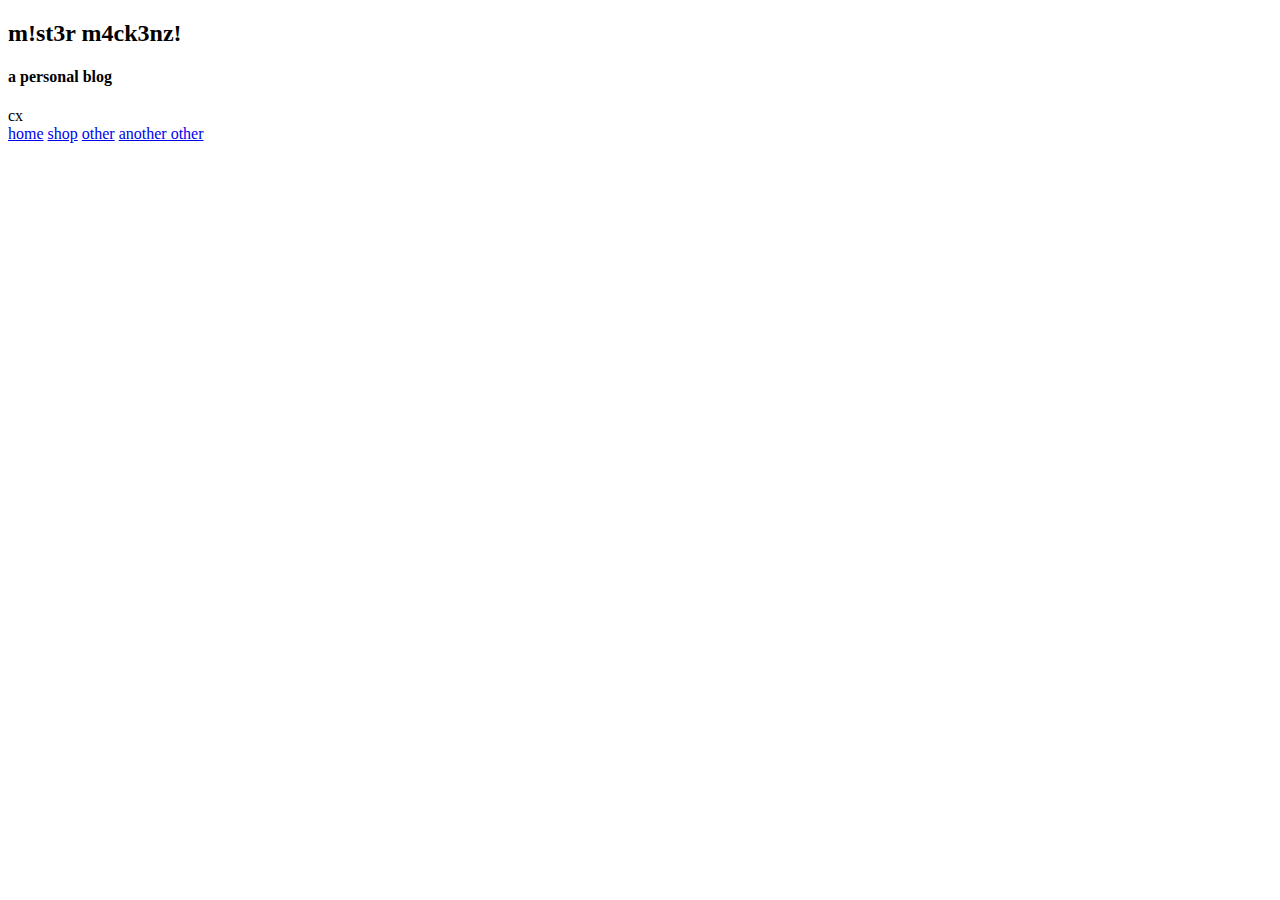
==== index.html @ a04203f0 "Create index.html" ====
<!--My Blog! hehe-->

<!DOCTYPE html>
<html>
<head>
    <link rel="stylesheet" href="./style.css" type="text/css">
<title>m!st3r m4ck3nz!</title>
    </head>

<!--WEBSITE NAME-->
<div class="header">
    <h2>m!st3r m4ck3nz!</h2>
    <h4>a personal blog</h4> cx
        </div>

<!--NAVIGATION BUTTONS-->
<div class="topnav">
    <a href="INSERT LINK">home</a>
    <a href="INSERT LINK">shop</a>
    <a href="INSERT LINK">other</a>
    <a href="INSERT LINK">another other</a>
        </div>

</html>
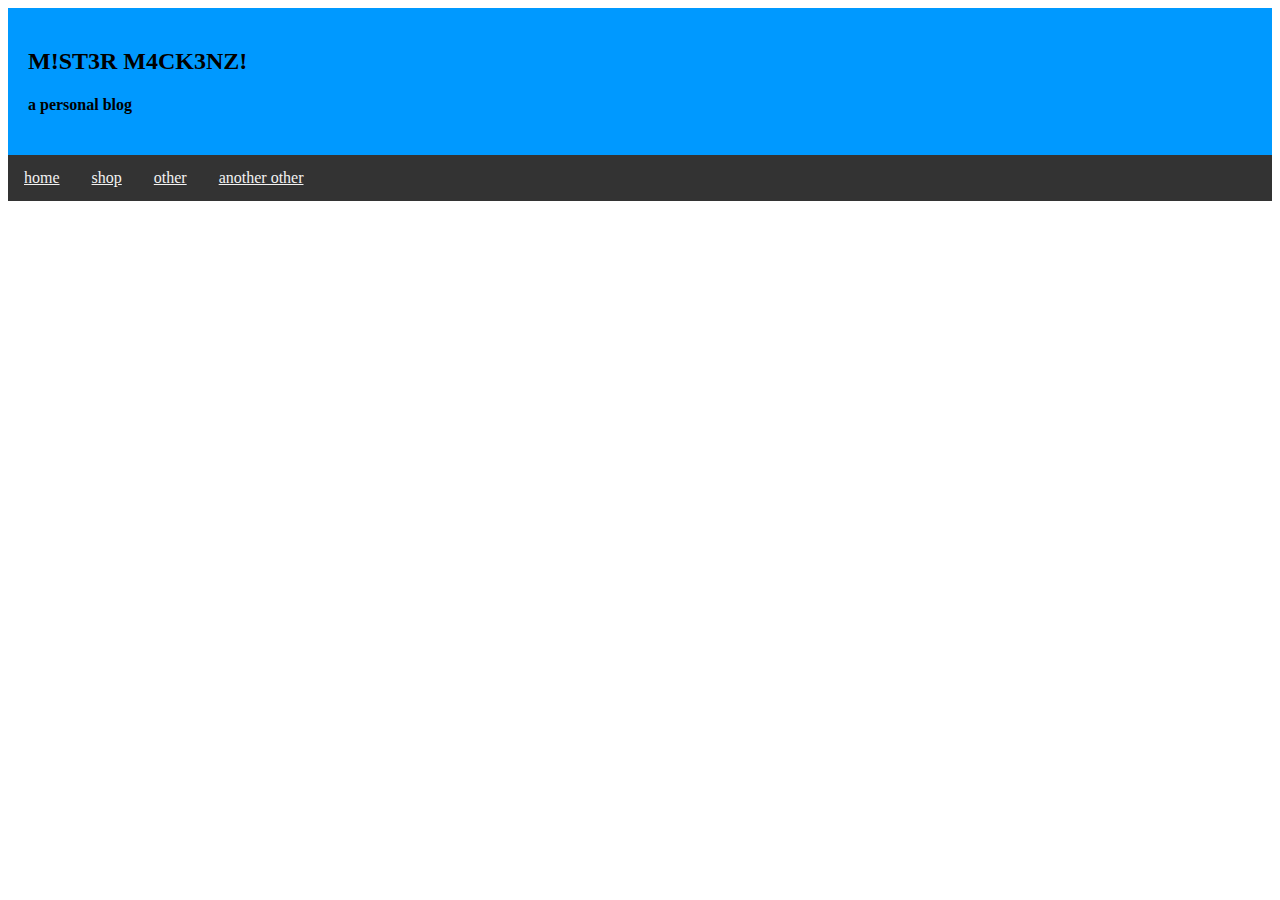
==== commit ac071088: "Update index.html" ====
--- a/index.html
+++ b/index.html
@@ -4,13 +4,13 @@
 <html>
 <head>
     <link rel="stylesheet" href="./style.css" type="text/css">
-<title>m!st3r m4ck3nz!</title>
+<title>M!ST3R M4CK3NZ! m4ck3nz!</title>
     </head>
 
 <!--WEBSITE NAME-->
 <div class="header">
-    <h2>m!st3r m4ck3nz!</h2>
-    <h4>a personal blog</h4> cx
+    <h2>M!ST3R M4CK3NZ!</h2>
+    <h4>a personal blog</h4>
         </div>
 
 <!--NAVIGATION BUTTONS-->
--- a/style.css
+++ b/style.css
@@ -0,0 +1,86 @@
+/*WEBSITE LAYOUT*/
+.header {
+  background-color: #0099ff;
+  text-align: left;
+  padding: 20px;
+}
+
+/*NAVBAR CONTAINER*/
+.topnav {
+  overflow: hidden;
+  background-color: #333;
+}
+
+/*NAVBAR LINKS*/
+.topnav a {
+  float: left;
+  display: block;
+  color: #f2f2f2;
+  text-align: center;
+  padding: 14px 16px;
+  text-decoration; none;
+}
+
+/*LINK BUTTONS*/
+/*LINKS - CHANGE COLOR ON HOVER*/
+.topnav a:hover {
+  background-color: #ddd;
+  color: black;
+}
+
+/* VERTICAL NAVIGATION BAR */
+li a {
+  display: block;
+  width: 60px;
+}
+
+/*3 COLUMNS*/
+/*
+.column {
+  float: left;
+  width: 33%;
+  display: inline-block;
+}
+*/
+
+/*CONTENT LAYOUT*/
+/*3 EQUAL COMUMNS*/
+.column {
+  float: left;
+  width: 33.33%;
+}
+**/
+
+/*RESPONSIVE LAYOUT*/
+@media screen and (max-width: 600px) {
+  .column {
+    width:100%;
+  }
+}
+
+
+
+
+
+
+
+
+
+/**
+.grid container {
+  display: grid;
+  grid-template-columns: 33% 33% 33%;
+}
+**/
+
+/**
+.mycontainer {
+  width: 100%;
+  overflow: auto;
+}
+
+.mycontainer {
+  width: 33%;
+  float: left;
+}
+**/
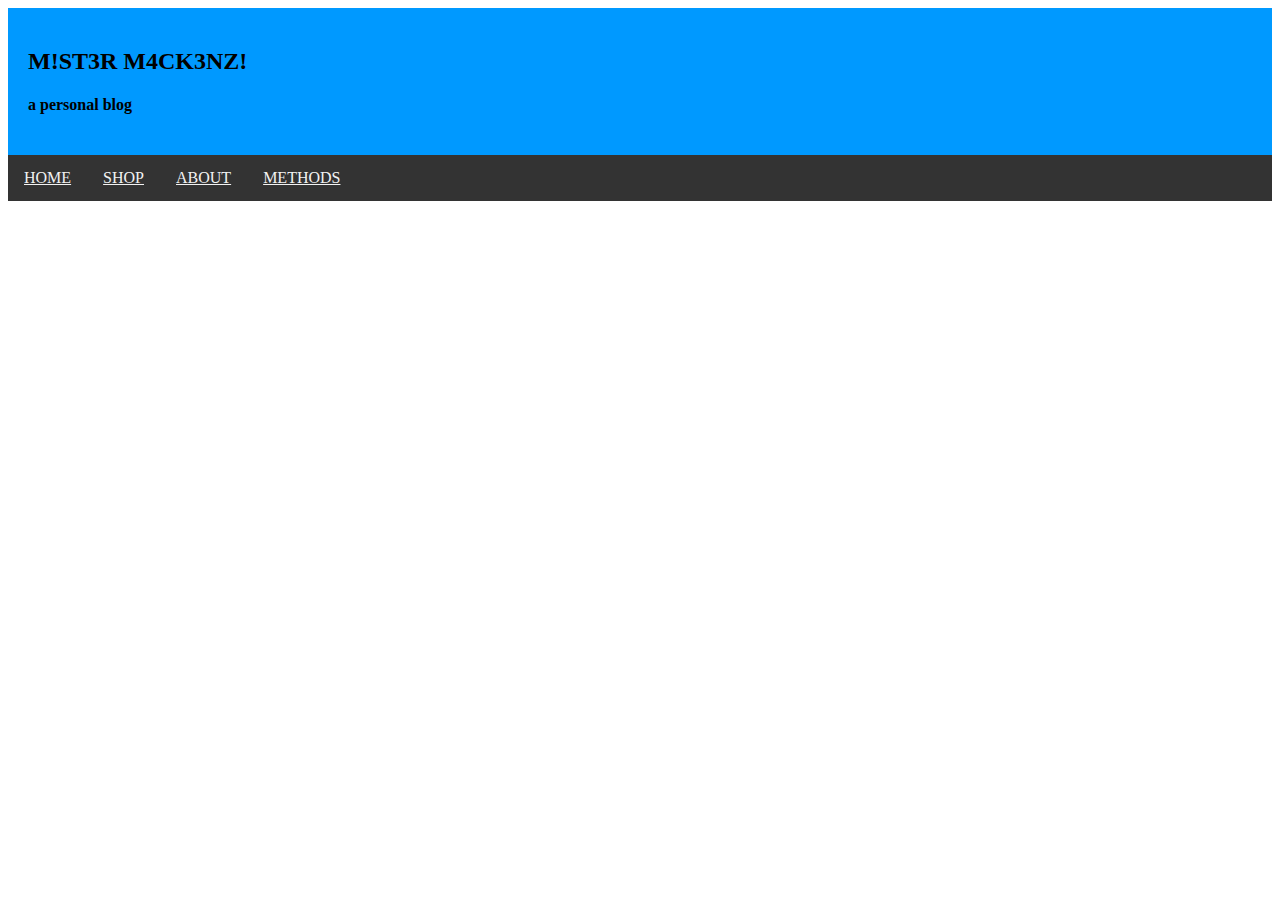
==== commit 564b5058: "Update index.html" ====
--- a/index.html
+++ b/index.html
@@ -15,10 +15,10 @@
 
 <!--NAVIGATION BUTTONS-->
 <div class="topnav">
-    <a href="INSERT LINK">home</a>
-    <a href="INSERT LINK">shop</a>
-    <a href="INSERT LINK">other</a>
-    <a href="INSERT LINK">another other</a>
+    <a href="INSERT LINK">HOME</a>
+    <a href="INSERT LINK">SHOP</a>
+    <a href="INSERT LINK">ABOUT</a>
+    <a href="INSERT LINK">METHODS</a>
         </div>
 
 </html>
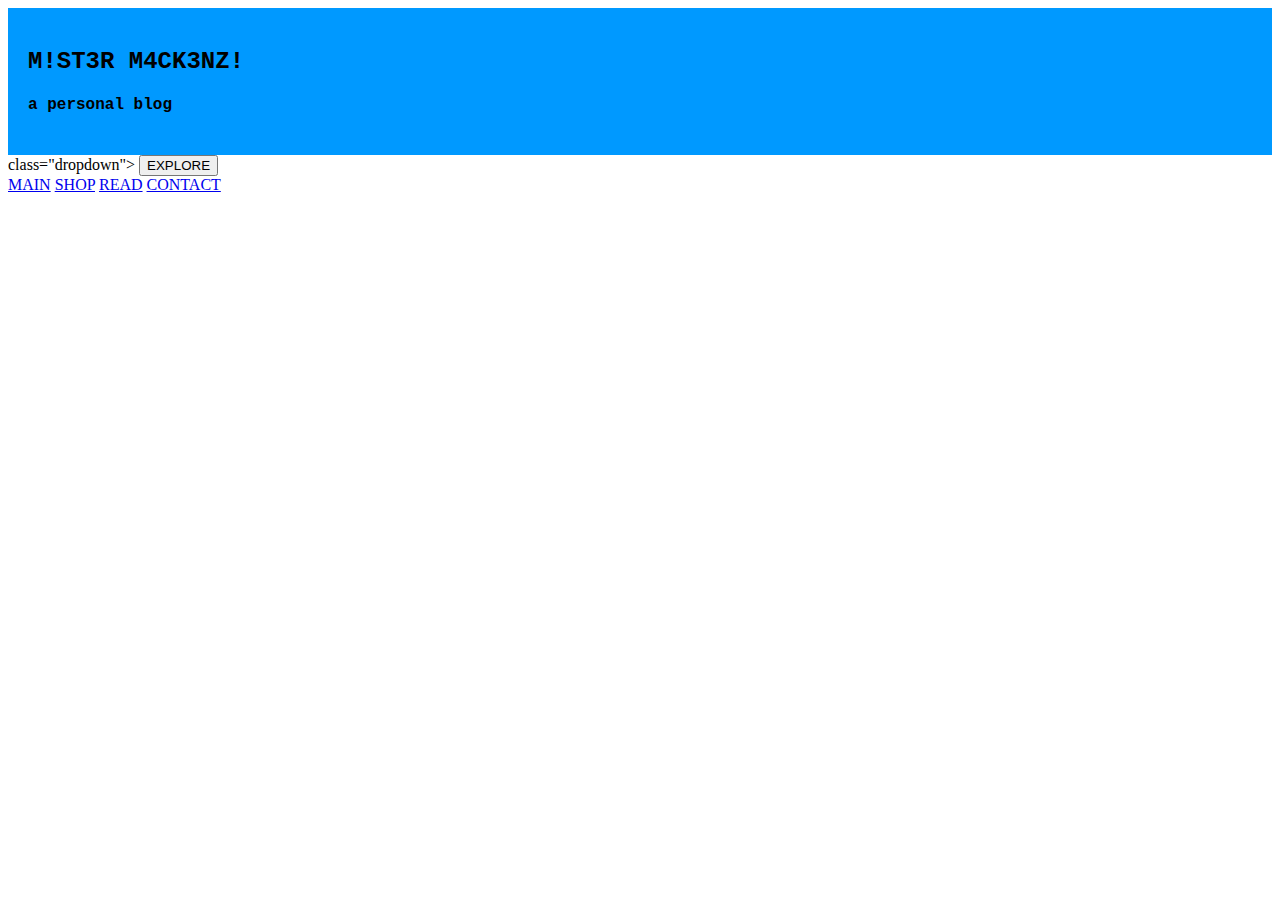
==== commit 188405c4: "Update index.html" ====
--- a/index.html
+++ b/index.html
@@ -5,20 +5,33 @@
 <head>
     <link rel="stylesheet" href="./style.css" type="text/css">
 <title>M!ST3R M4CK3NZ! m4ck3nz!</title>
-    </head>
+ </head>
 
 <!--WEBSITE NAME-->
 <div class="header">
     <h2>M!ST3R M4CK3NZ!</h2>
     <h4>a personal blog</h4>
-        </div>
+</div>
 
-<!--NAVIGATION BUTTONS-->
+<div> class="dropdown">
+    <button class="dropbtn">EXPLORE</button>
+    <div class="dropdown-content">
+        <a href="#">MAIN</a>
+        <a href="#">SHOP</a>
+        <a href="#">READ</a>
+        <a href="#">CONTACT</a>
+    </div>
+</div>
+
+
+    
+<!--NAVIGATION BUTTONS
 <div class="topnav">
     <a href="INSERT LINK">HOME</a>
     <a href="INSERT LINK">SHOP</a>
     <a href="INSERT LINK">ABOUT</a>
     <a href="INSERT LINK">METHODS</a>
         </div>
-
+-->
+    
 </html>
--- a/style.css
+++ b/style.css
@@ -3,6 +3,7 @@
   background-color: #0099ff;
   text-align: left;
   padding: 20px;
+  font-family: Courier New;
 }
 
 /*NAVBAR CONTAINER*/
@@ -34,15 +35,6 @@
   width: 60px;
 }
 
-/*3 COLUMNS*/
-/*
-.column {
-  float: left;
-  width: 33%;
-  display: inline-block;
-}
-*/
-
 /*CONTENT LAYOUT*/
 /*3 EQUAL COMUMNS*/
 .column {
@@ -57,6 +49,8 @@
     width:100%;
   }
 }
+
+
 
 
 
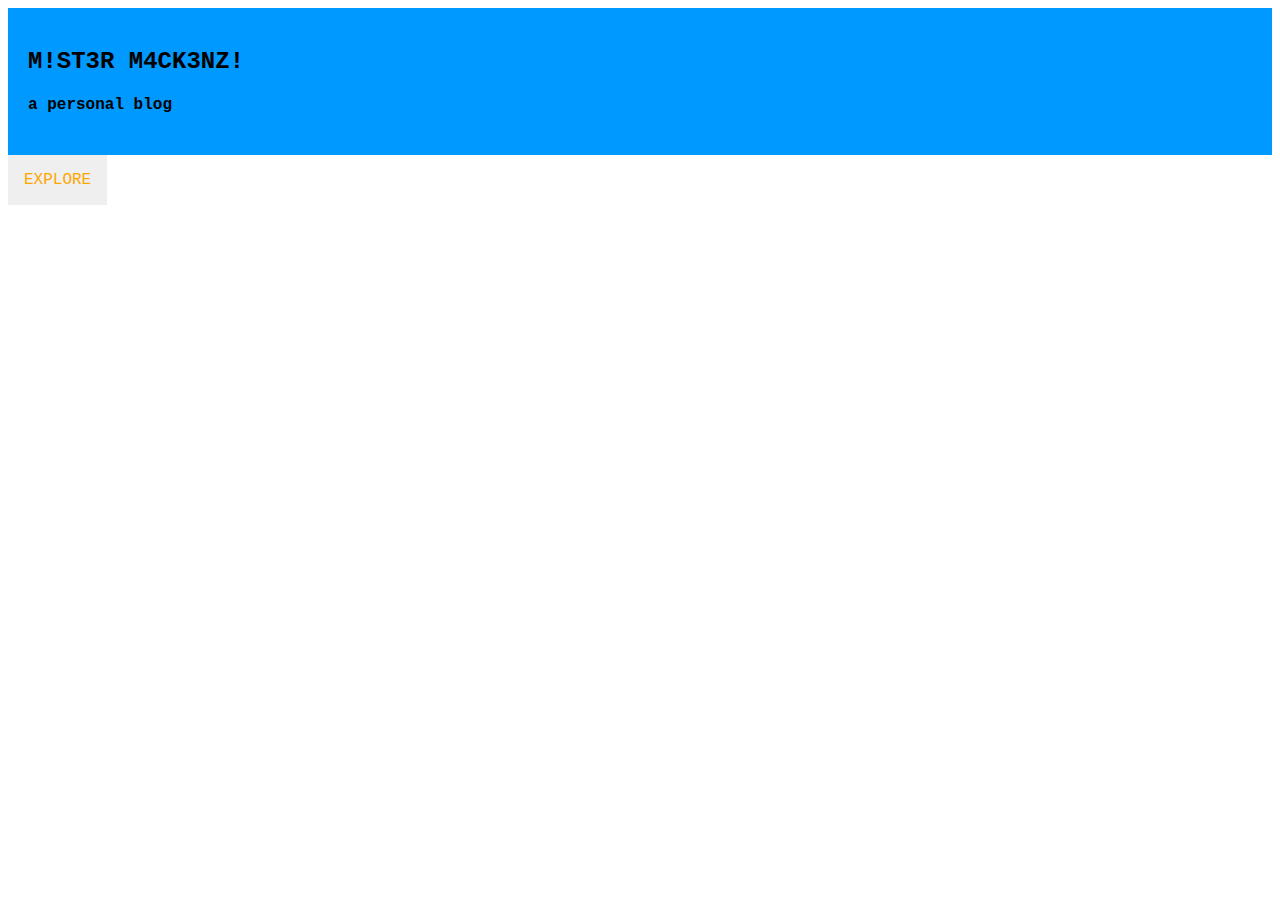
==== commit aba8a784: "Update index.html" ====
--- a/index.html
+++ b/index.html
@@ -13,7 +13,7 @@
     <h4>a personal blog</h4>
 </div>
 
-<div> class="dropdown">
+<div class="dropdown">
     <button class="dropbtn">EXPLORE</button>
     <div class="dropdown-content">
         <a href="#">MAIN</a>
--- a/style.css
+++ b/style.css
@@ -1,4 +1,4 @@
-/*WEBSITE LAYOUT*/
+/* WEBSITE LAYOUT */
 .header {
   background-color: #0099ff;
   text-align: left;
@@ -6,13 +6,13 @@
   font-family: Courier New;
 }
 
-/*NAVBAR CONTAINER*/
+/* NAVBAR CONTAINER */
 .topnav {
   overflow: hidden;
   background-color: #333;
 }
 
-/*NAVBAR LINKS*/
+/* NAVBAR LINKS */
 .topnav a {
   float: left;
   display: block;
@@ -22,8 +22,8 @@
   text-decoration; none;
 }
 
-/*LINK BUTTONS*/
-/*LINKS - CHANGE COLOR ON HOVER*/
+/* LINK BUTTONS */
+/* LINKS - CHANGE COLOR ON HOVER */
 .topnav a:hover {
   background-color: #ddd;
   color: black;
@@ -35,28 +35,66 @@
   width: 60px;
 }
 
-/*CONTENT LAYOUT*/
-/*3 EQUAL COMUMNS*/
+/* CONTENT LAYOUT */
+/* 3 EQUAL COMUMNS */
 .column {
   float: left;
   width: 33.33%;
 }
 **/
 
-/*RESPONSIVE LAYOUT*/
+/* RESPONSIVE LAYOUT */
 @media screen and (max-width: 600px) {
   .column {
     width:100%;
   }
 }
 
+/* DROPDOWN MENU */
+.dropbtn {
+  background color: tomato;
+  color: orange;
+  padding: 16px;
+  font-size: 16px;
+  font-family: Courier New;
+  border: none;
+  cursor: pointer;
+}
 
+/* NOT SURE WHAT THIS DOES EXACTLY */
+.dropdown {
+  position: relative;
+  display: inline-block;
+}
 
+.dropdown-content {
+  display: none; 
+  position: absolute;
+  background-color: violet;
+  min-width: 160px;
+  box-shadow: none;
+  z-index: 1;
+}
 
+.dropdown-content a {
+  color: slateblue;
+  padding: 12px 16px;
+  text-decoration: none;
+  display: block;
+}
 
+.dropdown-content a:hover {
+  background-color: gray;
+}
 
+.dropdown:hover .dropdown-content {
+  display: block;
+}
 
-
+.dropdown:hover .dropbtn {
+  background-color: lightgray;
+}
+  
 
 
 
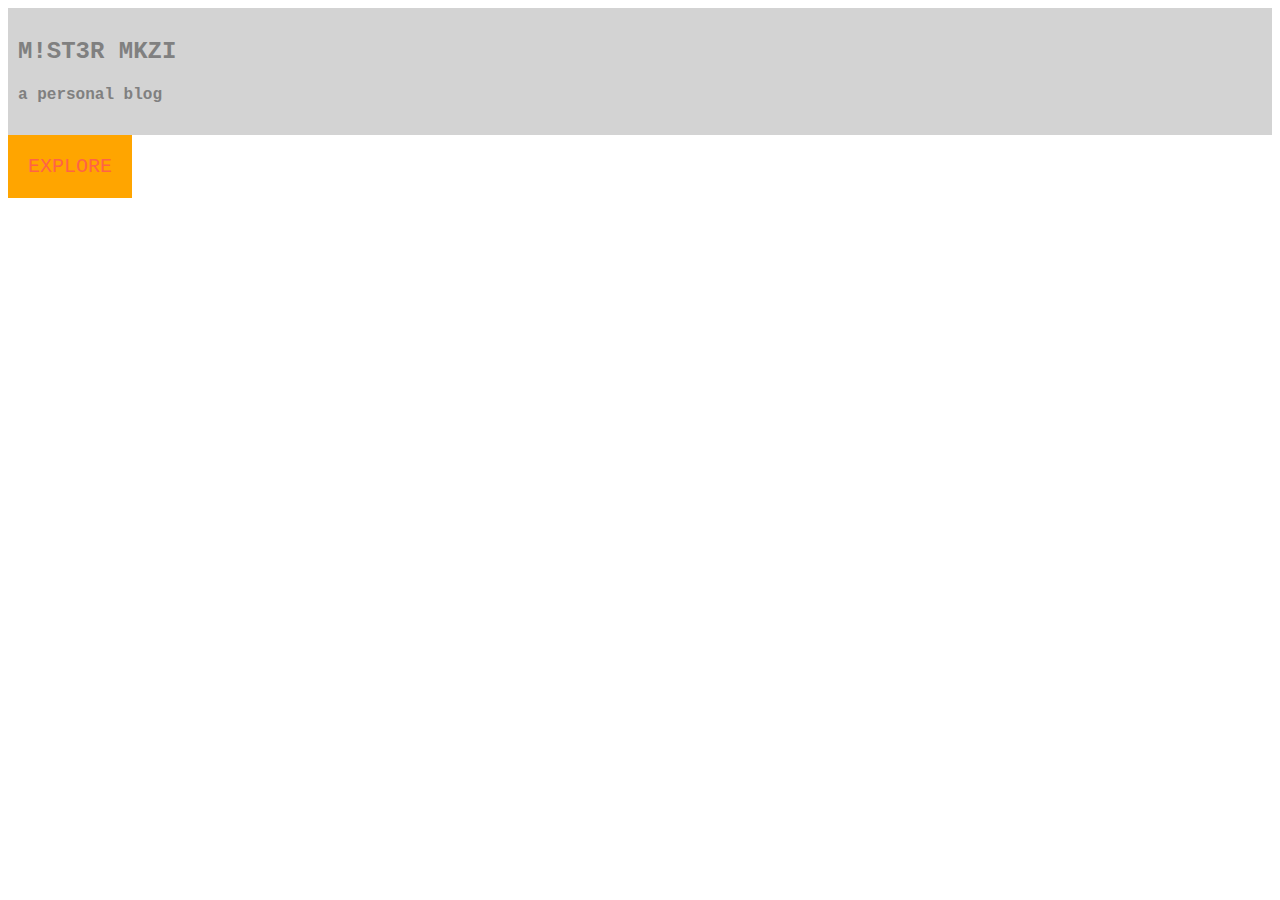
==== commit 9c1d1457: "Update index.html" ====
--- a/index.html
+++ b/index.html
@@ -4,12 +4,12 @@
 <html>
 <head>
     <link rel="stylesheet" href="./style.css" type="text/css">
-<title>M!ST3R M4CK3NZ! m4ck3nz!</title>
+<title>MKZI</title>
  </head>
 
 <!--WEBSITE NAME-->
 <div class="header">
-    <h2>M!ST3R M4CK3NZ!</h2>
+    <h2>M!ST3R MKZI</h2>
     <h4>a personal blog</h4>
 </div>
 
--- a/style.css
+++ b/style.css
@@ -1,10 +1,67 @@
 /* WEBSITE LAYOUT */
 .header {
-  background-color: #0099ff;
+  background-color: lightgray;
+  color: gray;
   text-align: left;
-  padding: 20px;
+  padding: 10px;
   font-family: Courier New;
 }
+/* CONTENT LAYOUT */
+/* 3 EQUAL COMUMNS */
+.column {
+  float: left;
+  width: 33.33%;
+}
+/* RESPONSIVE LAYOUT */
+@media screen and (max-width: 600px) {
+  .column {
+    width:100%;
+  }
+}
+/* DROPDOWN MENU */
+.dropbtn {
+  background-color: orange;
+  color: tomato;
+  padding: 20px;
+  font-size: 20px;
+  font-family: Courier New;
+  border: none;
+  cursor: pointer;
+}
+/* NOT SURE WHAT THIS DOES EXACTLY */
+.dropdown {
+  position: relative;
+  display: inline-block;
+}
+.dropdown-content {
+  display: none; 
+  position: absolute;
+  background-color: slateblue;
+  min-width: 160px;
+  box-shadow: none;
+  z-index: 1;
+}
+.dropdown-content a {
+  color: violet;
+  font-family: Courier New;
+  font-size: 20px;
+  padding: 16px 20px;
+  text-decoration: none;
+  display: block;
+}
+.dropdown-content a:hover {
+  background-color: mediumseagreen;
+}
+.dropdown:hover .dropdown-content {
+  display: block;
+}
+.dropdown:hover .dropbtn {
+  background-color: tomato;
+  color: orange;
+}
+
+
+/*-------------------------------------------*/
 
 /* NAVBAR CONTAINER */
 .topnav {
@@ -35,69 +92,6 @@
   width: 60px;
 }
 
-/* CONTENT LAYOUT */
-/* 3 EQUAL COMUMNS */
-.column {
-  float: left;
-  width: 33.33%;
-}
-**/
-
-/* RESPONSIVE LAYOUT */
-@media screen and (max-width: 600px) {
-  .column {
-    width:100%;
-  }
-}
-
-/* DROPDOWN MENU */
-.dropbtn {
-  background color: tomato;
-  color: orange;
-  padding: 16px;
-  font-size: 16px;
-  font-family: Courier New;
-  border: none;
-  cursor: pointer;
-}
-
-/* NOT SURE WHAT THIS DOES EXACTLY */
-.dropdown {
-  position: relative;
-  display: inline-block;
-}
-
-.dropdown-content {
-  display: none; 
-  position: absolute;
-  background-color: violet;
-  min-width: 160px;
-  box-shadow: none;
-  z-index: 1;
-}
-
-.dropdown-content a {
-  color: slateblue;
-  padding: 12px 16px;
-  text-decoration: none;
-  display: block;
-}
-
-.dropdown-content a:hover {
-  background-color: gray;
-}
-
-.dropdown:hover .dropdown-content {
-  display: block;
-}
-
-.dropdown:hover .dropbtn {
-  background-color: lightgray;
-}
-  
-
-
-
 /**
 .grid container {
   display: grid;
